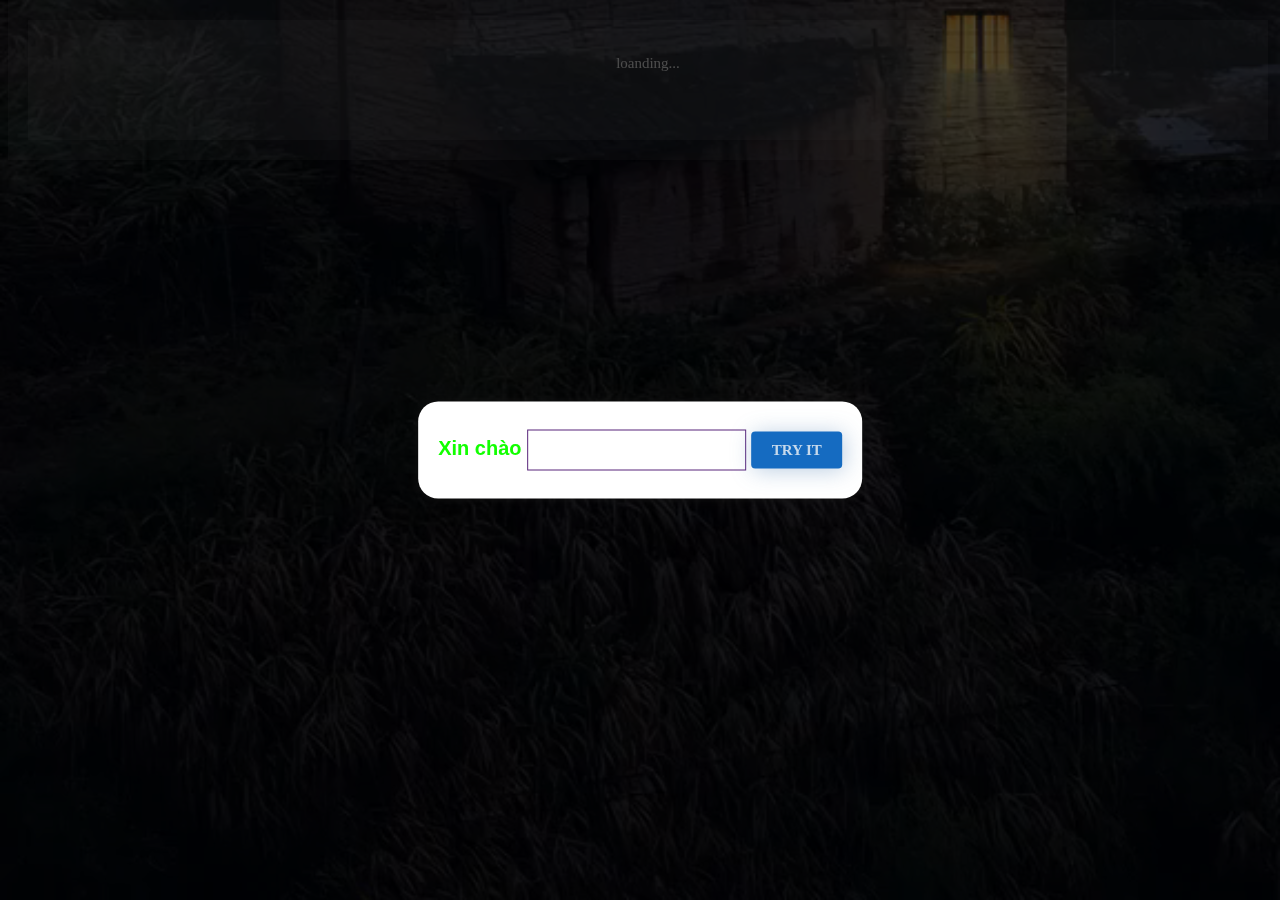
==== index.html @ e046cf4b "Rename if.html to index.html" ====
<!DOCTYPE html>
<html lang="vi">
  <head>
  	<link rel="icon" href="img/logo2.png">
  	<meta name="viewport" content="width=device-width, initial-scale=1.0">
 	
    <meta charset="utf-8" />
<meta name="mobile-web-app-capable" content="yes">

    <title>Lành Thôn</title>

    <script src="index.js" defer></script>
    <link rel="manifest" href="manifest.webmanifest">
  <script language="javascript" src="js.js"></script>
  <link rel="stylesheet" href="style.css" media="screen">

</head>


    
<body onload="thongbaopopup()">
 <audio id="myAudio">
<source src="nhac.mp3" type="audio/mpeg">
  </audio>
<!-- Thong bao pupup -->
<div class="tbpopup" id="tbpopup-1">
<div class="tboverlay"></div>
<div class="tbcontent">
<div class="tbclose-btn" onclick="thongbaopopup()">&times;</div>
<div style="font-size:20px;font-weight:bold;color:#12FF00">Xin chào
<input type="text" id="myText" value="">
<button onclick="myFunction()">Try it</button>

</div>

<center>


</center>
</div>
</div>
<script>

</script>

    <video autoplay loop muted id="myVideo">

  <source src="video.mp4" type="video/mp4">


  Your browser does not support HTML5 video.

</video>


<center> 
<div id="nen">

<div id="nen1">
   

<p id="quote">loanding...</p>

</div>
</div>
</center>

   
</body>
</html>
---- style.css ----
@media (orientation: landscape) {
  img {
    height: 100%;
    object-fit: cover;
  }
}
img {
  display: block;
  width: 80px;
  height:80px;
}
@keyframes fadeIn {
	0% { opacity: -10; }
	100% { opacity: 1; }
}

#lol {
    	animation: myfirst 5s 2;
  animation-direction: alternate;
}

@keyframes myfirst {
  0%   {background: red; left: 0px; top: 0px;}
  25%  {background: yellow; left: 200px; top: 0px;}
  50%  {background: blue; left: 200px; top: 200px;}
  75%  {background: green; left: 0px; top: 200px;}
  100% {background: red; left: 0px; top: 0px;}
}


#myVideo {
position: fixed;
  right: 0;
  bottom: 0;
  min-width: 100%; 
  min-height: 100%;
  width: cover;
  height: cover;
}
.outer {
  background-color: pink;
  background-size:cover;
  width: 100px;
  position: relative;
  display: inline-block;
  margin: 100px 20px;

}

.inner {
  font-size: 20px;
  font-color: #878787;
  position: absolute;
  top: 50%;
  left: 50%;
  background: #DDD;

}

.rotate {
    -moz-transform: translateX(-50%) translateY(-50%) rotate(-90deg);
  -webkit-transform: translateX(-50%) translateY(-50%) rotate(-90deg);
  transform:  translateX(-50%) translateY(-50%) rotate(-90deg);
}
#anh {
    top:0;
    position: fixed;
    
}

#nen {
   width: 100%;
   height: cover;
  padding: 20px;

  position: fixed;
  top: 0;
  background-color: rgba(255, 255, 255, 0.08);
  
  

	
}
#nen1 {
font-size:15px;
  padding: 20px;
height:120px;

  background-color: rgba(255, 255, 255, 0.1);
  
  
color: #FFf;

}



.chuyendong {
    
  position: fixed;
  bottom: 0;
  background: rgba(192, 192, 192, 0);
  
  width: 100%;
  padding: 20px;

color: #FFF;
text-shadow: 0 0 150px #FFF, 0 0 60px #FFF, 0 0 10px #FFF;
animation-name:move_right;
            animation-duration:40s;
            animation-iteration-count:1;
        }
        @keyframes move_right{
            0%{bottom:0px;}
           100%{bottom:500px;}
    
    
}


 body {
 	
  color:#f7f8fe;
 background-color:#928E8E;
background-repeat:no-repeat;
 background-size:cover; 

}

h5,h4 {

font-size:13px;
}
    
a {
 color: #78BCC4;
 font-size:13px;
}

@import url('https://fonts.googleapis.com/css?family=Source+Code+Pro:200,900');

:root {
  --text-color: hsla(210, 50%, 85%, 1);
  --shadow-color: hsla(210, 40%, 52%, .4);
  --btn-color: hsl(210, 80%, 42%);
  --bg-color: #141218;
}

* {
  box-sizing: border-box;
}


button {
  position:relative;
  padding: 10px 20px;  
  border: none;
  background: none;
  cursor: pointer;
  
  font-family: "Source Code Pro";
  font-weight: 900;
  text-transform: uppercase;
  font-size: 15px;  
  color: var(--text-color);
  
  background-color: var(--btn-color);
  box-shadow: var(--shadow-color) 2px 2px 22px;
  border-radius: 4px; 
  z-index: 0;  
  overflow: hidden;   
}

button:focus {
  outline-color: transparent;
  box-shadow: var(--btn-color) 2px 2px 22px;
}

.right::after, button::after {
  content: var(--content);
  display: block;
  position: absolute;
  white-space: nowrap;
  padding: 40px 40px;
  pointer-events:none;
}

button::after{
  font-weight: 200;
  top: -30px;
  left: -20px;
} 

input[type=text] {
  width: auto;
  padding: 12px 20px;
  margin: 8px 0;
  box-sizing: border-box;
  border: 1px solid #58257b;
  outline: none;
  background-color: rgba(255,255,255,0.5);
}

input[type=text]:focus {
  background-color: #CCFFCC;
}
input[type=submit] {
  width: auto;
  background-color: #3366CC;
  color: white;
  padding: 14px 20px;
  margin: 8px 0;
  border: 5px;
  border-radius: 4px;
  cursor: pointer;
}


/* Animation */
.anim-typewriter{
  animation: typewriter 4s steps(44) 1s 1 normal both,
             blinkTextCursor 500ms steps(44) infinite normal;
}
@keyframes typewriter{
  from{width: 0;}
  to{width: 24em;}
}
@keyframes blinkTextCursor{
  from{border-right-color: rgba(255,255,255,.75);}
  to{border-right-color: transparent;}
}

#tinnhan {
    display:none;
    position: fixed;
  bottom: 100px;
  
    text-align: right;
  background: rgba(255, 255, 255, 0.1);
  
  width: 100%;
  padding: 20px;

color: #FFF;
text-shadow: 0 0 150px #FFF, 0 0 60px #FFF, 0 0 10px #FFF;
	-webkit-animation: fadeIn 10s ease-out;
	animation: fadeIn 10s ease-out;
}

/* Thong bao Popup  */
.tbpopup .tboverlay {
position:fixed;
top:0px;
left:0px;
width:100vw;
height:100vh;
background:rgba(0,0,0,0.7);
z-index:5;
display:none;
}

.tbpopup .tbcontent {
position:absolute;
top:50%;
left:50%;
transform:translate(-50%,-50%) scale(0);
background:#fff;
max-width:500px;
z-index:6;
text-align:center;
padding:20px;
box-sizing:border-box;
font-family:"Open Sans",sans-serif;
border-radius:20px;
display: block;
position: fixed;
box-shadow:0px 0px 10px #111;
}
@media (max-width: 700px) {
.tbpopup .tbcontent {width:90%;}
}

.tbpopup .tbclose-btn {
cursor:pointer;
position:absolute;
right:20px;
top:20px;
width:35px;
height:35px;
color:#ff4444;
font-size:30px;
font-weight:600;
line-height:35px;
text-align:center;
border-radius:50%;
}

.tbpopup.active .tboverlay {
display:block;
}

.tbpopup.active .tbcontent {
transition:all 300ms ease-in-out;
transform:translate(-50%,-50%) scale(1);
}
.tbbuttom{background:#00cc00;color:#fff}



@keyframes fadeIn {
	0% { opacity: 0; }
	100% { opacity: 1; }
}

#chatbox {
    text-align:left;
    margin:0 auto;
    margin-bottom:25px;
    padding:10px;
    background:#fff;
    height:270px;
    width:430px;
    border:1px solid #ACD8F0;
    overflow:auto; }
  
#usermsg {
    width:395px;
    border:1px solid #ACD8F0; }
  
#submit { width: 60px; }
  
.error { color: #ff0000; }
  
#menu { padding:12.5px 25px 12.5px 25px; }
  
.welcome { float:left; }
  
.logout { float:right; }
  
.msgln { margin:0 0 2px 0; }
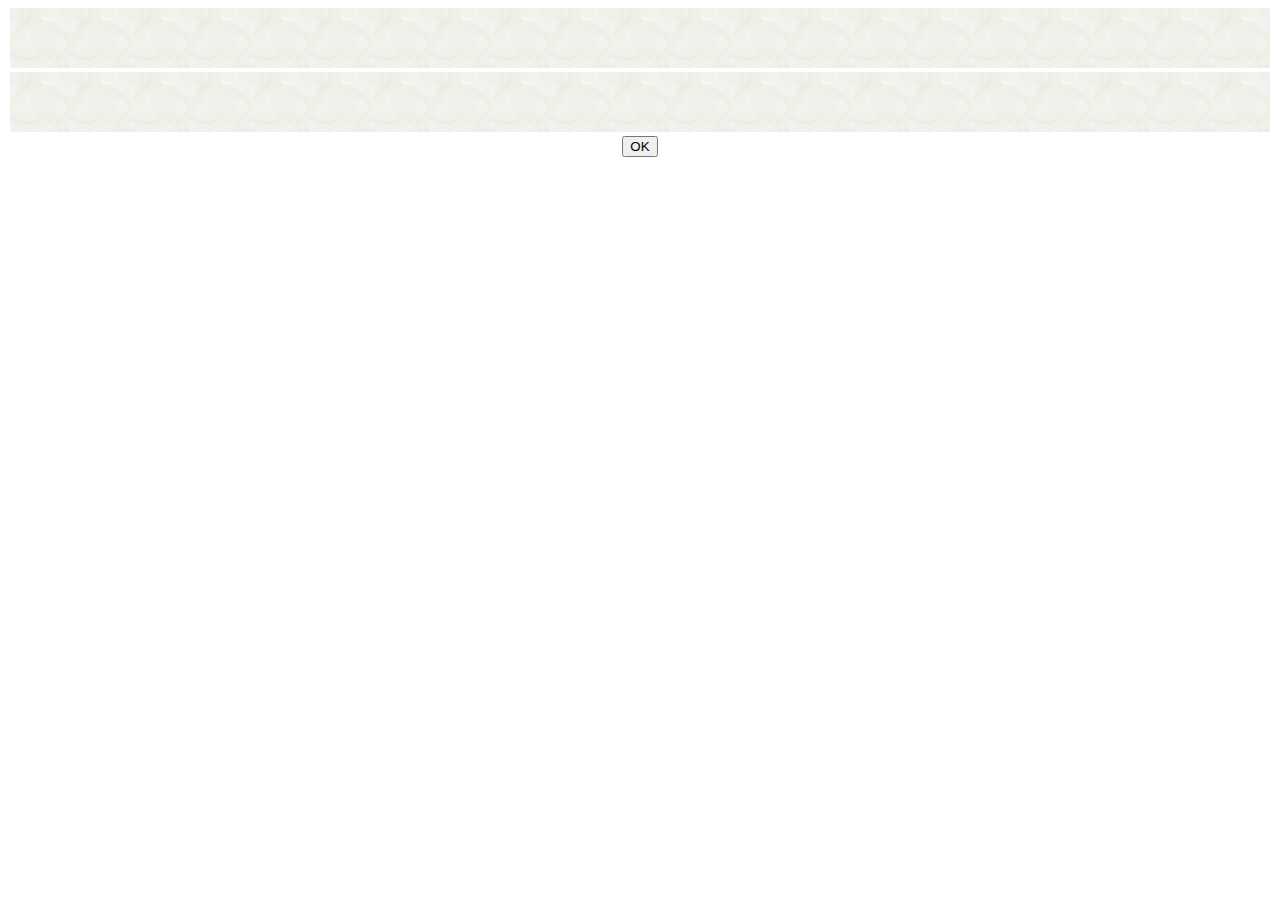
==== commit 15669e21: "Rename nennha.html to index.html" ====
--- a/index.html
+++ b/index.html
@@ -1,75 +1,49 @@
-
-<!DOCTYPE html>
-<html lang="vi">
-  <head>
-  	<link rel="icon" href="img/logo2.png">
-  	<meta name="viewport" content="width=device-width, initial-scale=1.0">
- 	
-    <meta charset="utf-8" />
-<meta name="mobile-web-app-capable" content="yes">
-
-    <title>Lành Thôn</title>
-
-    <script src="index.js" defer></script>
-    <link rel="manifest" href="manifest.webmanifest">
-  <script language="javascript" src="js.js"></script>
-  <link rel="stylesheet" href="style.css" media="screen">
-
-</head>
-
-
-    
-<body onload="thongbaopopup()">
- <audio id="myAudio">
-<source src="nhac.mp3" type="audio/mpeg">
-  </audio>
-<!-- Thong bao pupup -->
-<div class="tbpopup" id="tbpopup-1">
-<div class="tboverlay"></div>
-<div class="tbcontent">
-<div class="tbclose-btn" onclick="thongbaopopup()">&times;</div>
-<div style="font-size:20px;font-weight:bold;color:#12FF00">Xin chào
-<input type="text" id="myText" value="">
-<button onclick="myFunction()">Try it</button>
-
-</div>
-
-<center>
-
-
-</center>
-</div>
-</div>
-<script>
-
-</script>
-
-    <video autoplay loop muted id="myVideo">
-
-  <source src="video.mp4" type="video/mp4">
-
-
-  Your browser does not support HTML5 video.
-
-</video>
-
-
-<center> 
-<div id="nen">
-
-<div id="nen1">
-   
-
-<p id="quote">loanding...</p>
-
-</div>
-</div>
-</center>
-
-   
-</body>
-</html>
-
-
-
-
+
+
+<!DOCTYPE html>
+<html lang="vi">
+  <head>
+  	<link rel="icon" href="img/logo2.png">
+  	<meta name="viewport" content="width=device-width, initial-scale=1.0">
+ 	
+    <meta charset="utf-8" />
+<meta name="mobile-web-app-capable" content="yes">
+
+    <title>Lành Thôn</title>
+
+    
+    
+    
+    
+    
+  <style>
+  
+  </style>
+</head>
+
+
+    
+<body>
+
+
+
+ <center>
+ <div id="img"></div>
+ <button onclick="myFunction()">OK</button>
+ </center>
+   <script> 
+   var src="nen2.jpg";
+ var vl = '<img name="image" src="'+src+'" alt="Girl in a jacket" width="60" height="60">';
+document.getElementById("img").innerHTML=vl+vl+vl+vl+vl+vl+vl+vl+vl+vl+vl+vl+vl+vl+vl+vl+vl+vl+vl+vl+vl+vl+vl+vl+vl+vl+vl+vl+vl+vl+vl+vl+vl+vl+vl+vl+vl+vl+vl+vl+vl+vl;
+   function myFunction(){
+   src="nen2.jpg";
+     
+   };
+   
+   </script>
+  </body>
+</html>
+
+
+
+
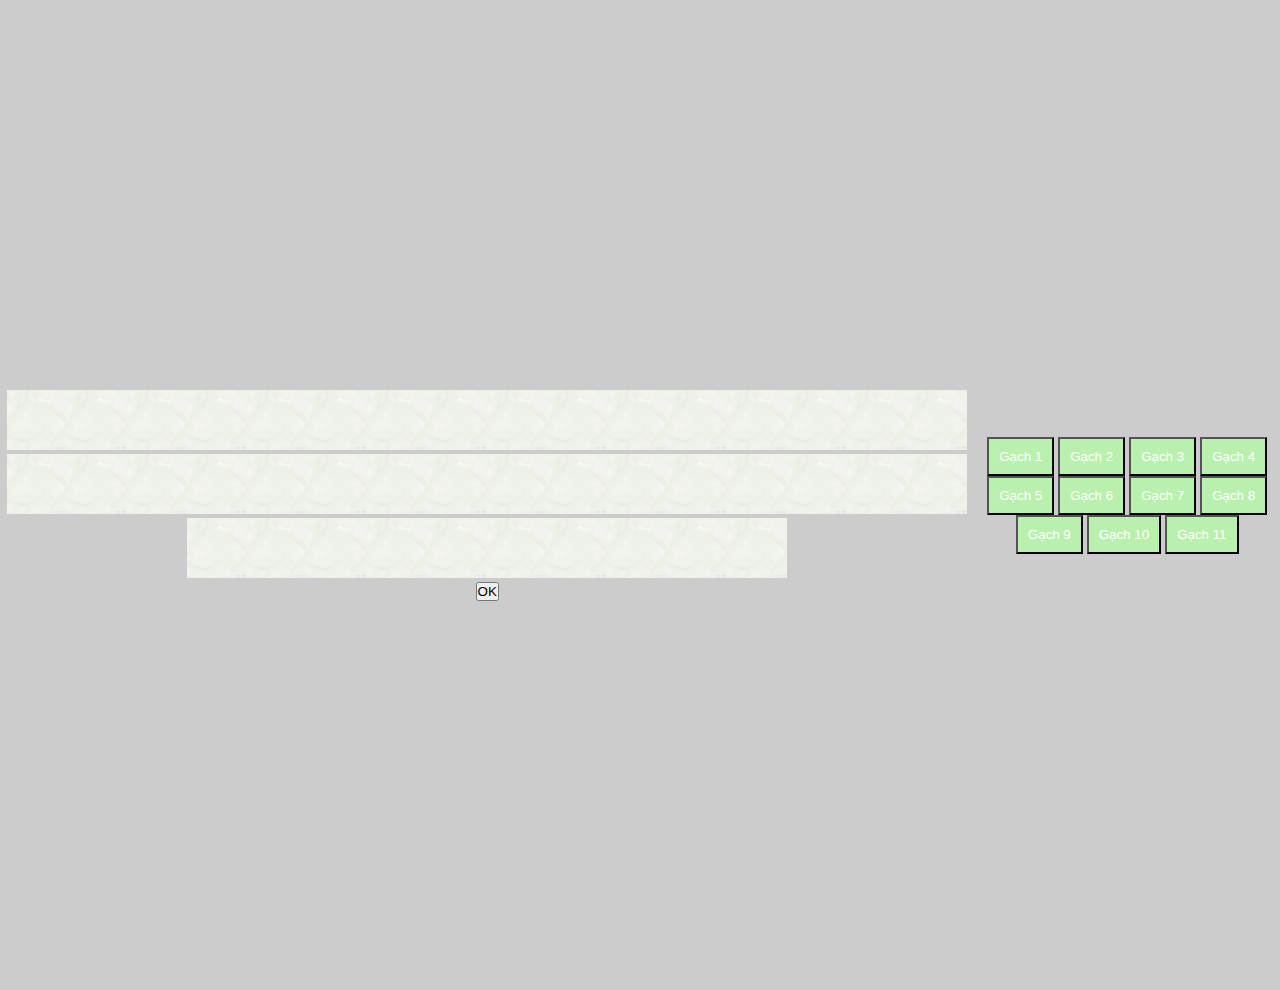
==== commit 73695270: "Update index.html" ====
--- a/index.html
+++ b/index.html
@@ -44,6 +44,262 @@
   </body>
 </html>
 
-
-
-
+<!DOCTYPE html>
+
+<html lang="vi">
+
+  <head>
+
+  	<link rel="icon" href="img/logo2.png">
+
+  	<meta name="viewport" content="width=device-width, initial-scale=1.0">
+
+ 	
+
+    <meta charset="utf-8" />
+
+<meta name="mobile-web-app-capable" content="yes">
+
+    <title>Lành Thôn</title>
+
+    
+
+    
+
+    
+
+    
+
+    
+
+  <style>
+
+ *{
+
+      margin: 0;
+
+      padding: 0;
+
+      box-sizing: border-box;
+
+  }
+
+ body{
+
+      display: flex;
+
+      justify-content: center;
+
+      align-items: center;
+
+      min-height: 110vh;
+
+      background: #ccc;
+
+  }
+
+ .button {
+
+   background: #b9f0ae;
+
+padding: 10px 10px;
+
+  text-align: center;
+
+  
+
+   color: #ffffff;
+
+   
+
+   
+
+ }
+
+.button:hover {
+
+   color: #28e00f;
+
+   background:#91aaf5 ;
+
+ }
+
+  </style>
+
+</head>
+
+    
+
+<body>
+
+ <center>
+
+ <div id="img"></div>
+
+ <button class="button" onclick="myFunction()">Gạch 1</button>
+
+  <button class="button" onclick="myFunction1()">Gạch 2</button>
+
+  <button class="button" onclick="myFunction3()">Gạch 3</button>
+
+ <button class="button" onclick="myFunction4()">Gạch 4</button>
+
+  <button class="button" onclick="myFunction5()">Gạch 5</button>
+
+  <button class="button" onclick="myFunction6()">Gạch 6</button>
+
+  <button class="button" onclick="myFunction7()">Gạch 7</button>
+
+  <button class="button" onclick="myFunction8()">Gạch 8</button>
+
+  <button class="button" onclick="myFunction9()">Gạch 9</button>
+
+  <button class="button" onclick="myFunction10()">Gạch 10</button>
+
+  <button class="button" onclick="myFunction11()">Gạch 11</button>
+
+ 
+
+ </center>
+
+   <script> 
+
+   
+
+   function myFunction(){
+
+     
+
+   src="nen2.jpg";
+
+   let vl = '<img name="image" src="'+src+'" alt="Girl in a jacket" width="60" height="60">';
+
+   let vl2 = '<img name="image" src="'+src+'" alt="Girl in a jacket" width="110" height="110">'
+
+var s = document.getElementById("img").innerHTML=vl+" "+vl+" "+vl+" "+vl+" "+vl+" "+vl+" "+vl+" "+vl+" "+vl+" "+vl+" "+vl+" "+vl+" "+vl+" "+vl+" "+vl+" "+vl+" "+vl+" "+vl+" "+vl+" "+vl+" "+vl+" "+vl+" "+vl+" "+vl+" "+vl+" "+vl2+vl2+vl2;
+
+     
+
+   };function myFunction1(){
+
+   src="nen1.jpg";
+
+   let vl = '<img name="image" src="'+src+'" alt="Girl in a jacket" width="60" height="60">';
+
+   let vl2 = '<img name="image" src="'+src+'" alt="Girl in a jacket" width="110" height="110">'
+
+var s = document.getElementById("img").innerHTML=vl+" "+vl+" "+vl+" "+vl+" "+vl+" "+vl+" "+vl+" "+vl+" "+vl+" "+vl+" "+vl+" "+vl+" "+vl+" "+vl+" "+vl+" "+vl+" "+vl+" "+vl+" "+vl+" "+vl+" "+vl+" "+vl+" "+vl+" "+vl+" "+vl+" "+vl2+vl2+vl2;
+
+     
+
+   };
+
+   
+
+   function myFunction3(){
+
+   src="nen3.jpg";
+
+   let vl = '<img name="image" src="'+src+'" alt="Girl in a jacket" width="60" height="60">';
+
+   let vl2 = '<img name="image" src="'+src+'" alt="Girl in a jacket" width="110" height="110">'
+
+var s = document.getElementById("img").innerHTML=vl+" "+vl+" "+vl+" "+vl+" "+vl+" "+vl+" "+vl+" "+vl+" "+vl+" "+vl+" "+vl+" "+vl+" "+vl+" "+vl+" "+vl+" "+vl+" "+vl+" "+vl+" "+vl+" "+vl+" "+vl+" "+vl+" "+vl+" "+vl+" "+vl+" "+vl2+vl2+vl2;
+
+   };
+
+   function myFunction4(){
+
+   src="nen4.jpg";
+
+   let vl = '<img name="image" src="'+src+'" alt="Girl in a jacket" width="60" height="60">';
+
+let vl2 = '<img name="image" src="'+src+'" alt="Girl in a jacket" width="110" height="110">'
+
+var s = document.getElementById("img").innerHTML=vl+" "+vl+" "+vl+" "+vl+" "+vl+" "+vl+" "+vl+" "+vl+" "+vl+" "+vl+" "+vl+" "+vl+" "+vl+" "+vl+" "+vl+" "+vl+" "+vl+" "+vl+" "+vl+" "+vl+" "+vl+" "+vl+" "+vl+" "+vl+" "+vl+" "+vl2+vl2+vl2;
+
+};
+
+function myFunction5(){
+
+   src="nen5.jpg";
+
+   let vl = '<img name="image" src="'+src+'" alt="Girl in a jacket" width="60" height="60">';
+
+let vl2 = '<img name="image" src="'+src+'" alt="Girl in a jacket" width="110" height="110">'
+
+var s = document.getElementById("img").innerHTML=vl+" "+vl+" "+vl+" "+vl+" "+vl+" "+vl+" "+vl+" "+vl+" "+vl+" "+vl+" "+vl+" "+vl+" "+vl+" "+vl+" "+vl+" "+vl+" "+vl+" "+vl+" "+vl+" "+vl+" "+vl+" "+vl+" "+vl+" "+vl+" "+vl+" "+vl2+vl2+vl2;
+
+};function myFunction6(){
+
+   src="nen6.jpg";
+
+   let vl = '<img name="image" src="'+src+'" alt="Girl in a jacket" width="60" height="60">';
+
+let vl2 = '<img name="image" src="'+src+'" alt="Girl in a jacket" width="110" height="110">'
+
+var s = document.getElementById("img").innerHTML=vl+" "+vl+" "+vl+" "+vl+" "+vl+" "+vl+" "+vl+" "+vl+" "+vl+" "+vl+" "+vl+" "+vl+" "+vl+" "+vl+" "+vl+" "+vl+" "+vl+" "+vl+" "+vl+" "+vl+" "+vl+" "+vl+" "+vl+" "+vl+" "+vl+" "+vl2+vl2+vl2;
+
+};function myFunction7(){
+
+   src="nen7.jpg";
+
+   let vl = '<img name="image" src="'+src+'" alt="Girl in a jacket" width="60" height="60">';
+
+let vl2 = '<img name="image" src="'+src+'" alt="Girl in a jacket" width="110" height="110">'
+
+var s = document.getElementById("img").innerHTML=vl+" "+vl+" "+vl+" "+vl+" "+vl+" "+vl+" "+vl+" "+vl+" "+vl+" "+vl+" "+vl+" "+vl+" "+vl+" "+vl+" "+vl+" "+vl+" "+vl+" "+vl+" "+vl+" "+vl+" "+vl+" "+vl+" "+vl+" "+vl+" "+vl+" "+vl2+vl2+vl2;
+
+};function myFunction8(){
+
+   src="nen8.jpg";
+
+   let vl = '<img name="image" src="'+src+'" alt="Girl in a jacket" width="60" height="60">';
+
+let vl2 = '<img name="image" src="'+src+'" alt="Girl in a jacket" width="110" height="110">'
+
+var s = document.getElementById("img").innerHTML=vl+" "+vl+" "+vl+" "+vl+" "+vl+" "+vl+" "+vl+" "+vl+" "+vl+" "+vl+" "+vl+" "+vl+" "+vl+" "+vl+" "+vl+" "+vl+" "+vl+" "+vl+" "+vl+" "+vl+" "+vl+" "+vl+" "+vl+" "+vl+" "+vl+" "+vl2+vl2+vl2;
+
+};function myFunction9(){
+
+   src="nen9.jpg";
+
+   let vl = '<img name="image" src="'+src+'" alt="Girl in a jacket" width="60" height="60">';
+
+let vl2 = '<img name="image" src="'+src+'" alt="Girl in a jacket" width="110" height="110">'
+
+var s = document.getElementById("img").innerHTML=vl+" "+vl+" "+vl+" "+vl+" "+vl+" "+vl+" "+vl+" "+vl+" "+vl+" "+vl+" "+vl+" "+vl+" "+vl+" "+vl+" "+vl+" "+vl+" "+vl+" "+vl+" "+vl+" "+vl+" "+vl+" "+vl+" "+vl+" "+vl+" "+vl+" "+vl2+vl2+vl2;
+
+};function myFunction10(){
+
+   src="nen10.jpg";
+
+   let vl = '<img name="image" src="'+src+'" alt="Girl in a jacket" width="60" height="60">';
+
+let vl2 = '<img name="image" src="'+src+'" alt="Girl in a jacket" width="110" height="110">'
+
+var s = document.getElementById("img").innerHTML=vl+" "+vl+" "+vl+" "+vl+" "+vl+" "+vl+" "+vl+" "+vl+" "+vl+" "+vl+" "+vl+" "+vl+" "+vl+" "+vl+" "+vl+" "+vl+" "+vl+" "+vl+" "+vl+" "+vl+" "+vl+" "+vl+" "+vl+" "+vl+" "+vl+" "+vl2+vl2+vl2;
+
+};function myFunction11(){
+
+   src="nen11.jpg";
+
+   let vl = '<img name="image" src="'+src+'" alt="Girl in a jacket" width="60" height="60">';
+
+let vl2 = '<img name="image" src="'+src+'" alt="Girl in a jacket" width="110" height="110">'
+
+var s = document.getElementById("img").innerHTML=vl+" "+vl+" "+vl+" "+vl+" "+vl+" "+vl+" "+vl+" "+vl+" "+vl+" "+vl+" "+vl+" "+vl+" "+vl+" "+vl+" "+vl+" "+vl+" "+vl+" "+vl+" "+vl+" "+vl+" "+vl+" "+vl+" "+vl+" "+vl+" "+vl+" "+vl2+vl2+vl2;
+
+};
+
+   
+
+   </script>
+
+  </body>
+
+</html>
+
+
+
+
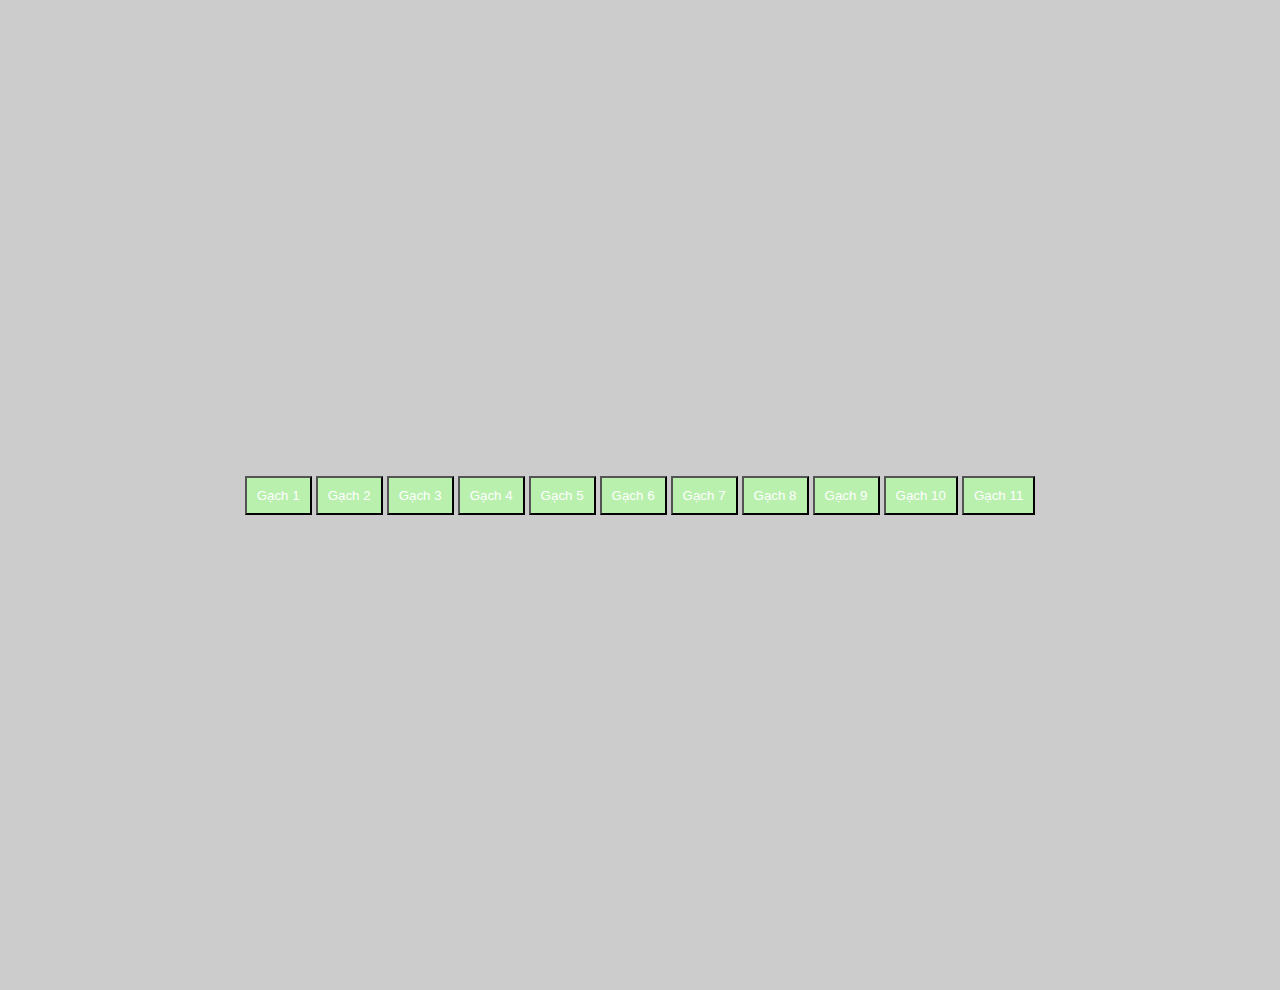
==== commit c28085f4: "Rename nennha.html to index.html" ====
--- a/index.html
+++ b/index.html
@@ -17,7 +17,32 @@
     
     
   <style>
+ *{
+      margin: 0;
+      padding: 0;
+      box-sizing: border-box;
+  }
+ body{
+      display: flex;
+      justify-content: center;
+      align-items: center;
+      min-height: 110vh;
+      background: #ccc;
+  }
+ .button {
+   background: #b9f0ae;
+padding: 10px 10px;
+  text-align: center;
   
+   color: #ffffff;
+   
+   
+ }
+.button:hover {
+   color: #28e00f;
+   background:#91aaf5 ;
+ }
+
   </style>
 </head>
 
@@ -29,277 +54,92 @@
 
  <center>
  <div id="img"></div>
- <button onclick="myFunction()">OK</button>
+ <button class="button" onclick="myFunction()">Gạch 1</button>
+  <button class="button" onclick="myFunction1()">Gạch 2</button>
+  <button class="button" onclick="myFunction3()">Gạch 3</button>
+ <button class="button" onclick="myFunction4()">Gạch 4</button>
+  <button class="button" onclick="myFunction5()">Gạch 5</button>
+  <button class="button" onclick="myFunction6()">Gạch 6</button>
+  <button class="button" onclick="myFunction7()">Gạch 7</button>
+  <button class="button" onclick="myFunction8()">Gạch 8</button>
+  <button class="button" onclick="myFunction9()">Gạch 9</button>
+  <button class="button" onclick="myFunction10()">Gạch 10</button>
+  <button class="button" onclick="myFunction11()">Gạch 11</button>
+ 
  </center>
    <script> 
-   var src="nen2.jpg";
- var vl = '<img name="image" src="'+src+'" alt="Girl in a jacket" width="60" height="60">';
-document.getElementById("img").innerHTML=vl+vl+vl+vl+vl+vl+vl+vl+vl+vl+vl+vl+vl+vl+vl+vl+vl+vl+vl+vl+vl+vl+vl+vl+vl+vl+vl+vl+vl+vl+vl+vl+vl+vl+vl+vl+vl+vl+vl+vl+vl+vl;
+   
    function myFunction(){
+     
    src="nen2.jpg";
+   let vl = '<img name="image" src="'+src+'" alt="Girl in a jacket" width="60" height="60">';
+   let vl2 = '<img name="image" src="'+src+'" alt="Girl in a jacket" width="110" height="110">'
+
+var s = document.getElementById("img").innerHTML=vl+" "+vl+" "+vl+" "+vl+" "+vl+" "+vl+" "+vl+" "+vl+" "+vl+" "+vl+" "+vl+" "+vl+" "+vl+" "+vl+" "+vl+" "+vl+" "+vl+" "+vl+" "+vl+" "+vl+" "+vl+" "+vl+" "+vl+" "+vl+" "+vl+" "+vl2+vl2+vl2;
+     
+   };function myFunction1(){
+   src="nen1.jpg";
+   let vl = '<img name="image" src="'+src+'" alt="Girl in a jacket" width="60" height="60">';
+   let vl2 = '<img name="image" src="'+src+'" alt="Girl in a jacket" width="110" height="110">'
+
+var s = document.getElementById("img").innerHTML=vl+" "+vl+" "+vl+" "+vl+" "+vl+" "+vl+" "+vl+" "+vl+" "+vl+" "+vl+" "+vl+" "+vl+" "+vl+" "+vl+" "+vl+" "+vl+" "+vl+" "+vl+" "+vl+" "+vl+" "+vl+" "+vl+" "+vl+" "+vl+" "+vl+" "+vl2+vl2+vl2;
      
    };
+   
+   function myFunction3(){
+   src="nen3.jpg";
+   let vl = '<img name="image" src="'+src+'" alt="Girl in a jacket" width="60" height="60">';
+   let vl2 = '<img name="image" src="'+src+'" alt="Girl in a jacket" width="110" height="110">'
+
+var s = document.getElementById("img").innerHTML=vl+" "+vl+" "+vl+" "+vl+" "+vl+" "+vl+" "+vl+" "+vl+" "+vl+" "+vl+" "+vl+" "+vl+" "+vl+" "+vl+" "+vl+" "+vl+" "+vl+" "+vl+" "+vl+" "+vl+" "+vl+" "+vl+" "+vl+" "+vl+" "+vl+" "+vl2+vl2+vl2;
+   };
+   function myFunction4(){
+   src="nen4.jpg";
+   let vl = '<img name="image" src="'+src+'" alt="Girl in a jacket" width="60" height="60">';
+let vl2 = '<img name="image" src="'+src+'" alt="Girl in a jacket" width="110" height="110">'
+var s = document.getElementById("img").innerHTML=vl+" "+vl+" "+vl+" "+vl+" "+vl+" "+vl+" "+vl+" "+vl+" "+vl+" "+vl+" "+vl+" "+vl+" "+vl+" "+vl+" "+vl+" "+vl+" "+vl+" "+vl+" "+vl+" "+vl+" "+vl+" "+vl+" "+vl+" "+vl+" "+vl+" "+vl2+vl2+vl2;
+};
+function myFunction5(){
+   src="nen5.jpg";
+   let vl = '<img name="image" src="'+src+'" alt="Girl in a jacket" width="60" height="60">';
+let vl2 = '<img name="image" src="'+src+'" alt="Girl in a jacket" width="110" height="110">'
+var s = document.getElementById("img").innerHTML=vl+" "+vl+" "+vl+" "+vl+" "+vl+" "+vl+" "+vl+" "+vl+" "+vl+" "+vl+" "+vl+" "+vl+" "+vl+" "+vl+" "+vl+" "+vl+" "+vl+" "+vl+" "+vl+" "+vl+" "+vl+" "+vl+" "+vl+" "+vl+" "+vl+" "+vl2+vl2+vl2;
+};function myFunction6(){
+   src="nen6.jpg";
+   let vl = '<img name="image" src="'+src+'" alt="Girl in a jacket" width="60" height="60">';
+let vl2 = '<img name="image" src="'+src+'" alt="Girl in a jacket" width="110" height="110">'
+var s = document.getElementById("img").innerHTML=vl+" "+vl+" "+vl+" "+vl+" "+vl+" "+vl+" "+vl+" "+vl+" "+vl+" "+vl+" "+vl+" "+vl+" "+vl+" "+vl+" "+vl+" "+vl+" "+vl+" "+vl+" "+vl+" "+vl+" "+vl+" "+vl+" "+vl+" "+vl+" "+vl+" "+vl2+vl2+vl2;
+};function myFunction7(){
+   src="nen7.jpg";
+   let vl = '<img name="image" src="'+src+'" alt="Girl in a jacket" width="60" height="60">';
+let vl2 = '<img name="image" src="'+src+'" alt="Girl in a jacket" width="110" height="110">'
+var s = document.getElementById("img").innerHTML=vl+" "+vl+" "+vl+" "+vl+" "+vl+" "+vl+" "+vl+" "+vl+" "+vl+" "+vl+" "+vl+" "+vl+" "+vl+" "+vl+" "+vl+" "+vl+" "+vl+" "+vl+" "+vl+" "+vl+" "+vl+" "+vl+" "+vl+" "+vl+" "+vl+" "+vl2+vl2+vl2;
+};function myFunction8(){
+   src="nen8.jpg";
+   let vl = '<img name="image" src="'+src+'" alt="Girl in a jacket" width="60" height="60">';
+let vl2 = '<img name="image" src="'+src+'" alt="Girl in a jacket" width="110" height="110">'
+var s = document.getElementById("img").innerHTML=vl+" "+vl+" "+vl+" "+vl+" "+vl+" "+vl+" "+vl+" "+vl+" "+vl+" "+vl+" "+vl+" "+vl+" "+vl+" "+vl+" "+vl+" "+vl+" "+vl+" "+vl+" "+vl+" "+vl+" "+vl+" "+vl+" "+vl+" "+vl+" "+vl+" "+vl2+vl2+vl2;
+};function myFunction9(){
+   src="nen9.jpg";
+   let vl = '<img name="image" src="'+src+'" alt="Girl in a jacket" width="60" height="60">';
+let vl2 = '<img name="image" src="'+src+'" alt="Girl in a jacket" width="110" height="110">'
+var s = document.getElementById("img").innerHTML=vl+" "+vl+" "+vl+" "+vl+" "+vl+" "+vl+" "+vl+" "+vl+" "+vl+" "+vl+" "+vl+" "+vl+" "+vl+" "+vl+" "+vl+" "+vl+" "+vl+" "+vl+" "+vl+" "+vl+" "+vl+" "+vl+" "+vl+" "+vl+" "+vl+" "+vl2+vl2+vl2;
+};function myFunction10(){
+   src="nen10.jpg";
+   let vl = '<img name="image" src="'+src+'" alt="Girl in a jacket" width="60" height="60">';
+let vl2 = '<img name="image" src="'+src+'" alt="Girl in a jacket" width="110" height="110">'
+var s = document.getElementById("img").innerHTML=vl+" "+vl+" "+vl+" "+vl+" "+vl+" "+vl+" "+vl+" "+vl+" "+vl+" "+vl+" "+vl+" "+vl+" "+vl+" "+vl+" "+vl+" "+vl+" "+vl+" "+vl+" "+vl+" "+vl+" "+vl+" "+vl+" "+vl+" "+vl+" "+vl+" "+vl2+vl2+vl2;
+};function myFunction11(){
+   src="nen11.jpg";
+   let vl = '<img name="image" src="'+src+'" alt="Girl in a jacket" width="60" height="60">';
+let vl2 = '<img name="image" src="'+src+'" alt="Girl in a jacket" width="110" height="110">'
+var s = document.getElementById("img").innerHTML=vl+" "+vl+" "+vl+" "+vl+" "+vl+" "+vl+" "+vl+" "+vl+" "+vl+" "+vl+" "+vl+" "+vl+" "+vl+" "+vl+" "+vl+" "+vl+" "+vl+" "+vl+" "+vl+" "+vl+" "+vl+" "+vl+" "+vl+" "+vl+" "+vl+" "+vl2+vl2+vl2;
+};
    
    </script>
   </body>
 </html>
 
-<!DOCTYPE html>
-
-<html lang="vi">
-
-  <head>
-
-  	<link rel="icon" href="img/logo2.png">
-
-  	<meta name="viewport" content="width=device-width, initial-scale=1.0">
-
- 	
-
-    <meta charset="utf-8" />
-
-<meta name="mobile-web-app-capable" content="yes">
-
-    <title>Lành Thôn</title>
-
-    
-
-    
-
-    
-
-    
-
-    
-
-  <style>
-
- *{
-
-      margin: 0;
-
-      padding: 0;
-
-      box-sizing: border-box;
-
-  }
-
- body{
-
-      display: flex;
-
-      justify-content: center;
-
-      align-items: center;
-
-      min-height: 110vh;
-
-      background: #ccc;
-
-  }
-
- .button {
-
-   background: #b9f0ae;
-
-padding: 10px 10px;
-
-  text-align: center;
-
-  
-
-   color: #ffffff;
-
-   
-
-   
-
- }
-
-.button:hover {
-
-   color: #28e00f;
-
-   background:#91aaf5 ;
-
- }
-
-  </style>
-
-</head>
-
-    
-
-<body>
-
- <center>
-
- <div id="img"></div>
-
- <button class="button" onclick="myFunction()">Gạch 1</button>
-
-  <button class="button" onclick="myFunction1()">Gạch 2</button>
-
-  <button class="button" onclick="myFunction3()">Gạch 3</button>
-
- <button class="button" onclick="myFunction4()">Gạch 4</button>
-
-  <button class="button" onclick="myFunction5()">Gạch 5</button>
-
-  <button class="button" onclick="myFunction6()">Gạch 6</button>
-
-  <button class="button" onclick="myFunction7()">Gạch 7</button>
-
-  <button class="button" onclick="myFunction8()">Gạch 8</button>
-
-  <button class="button" onclick="myFunction9()">Gạch 9</button>
-
-  <button class="button" onclick="myFunction10()">Gạch 10</button>
-
-  <button class="button" onclick="myFunction11()">Gạch 11</button>
-
- 
-
- </center>
-
-   <script> 
-
-   
-
-   function myFunction(){
-
-     
-
-   src="nen2.jpg";
-
-   let vl = '<img name="image" src="'+src+'" alt="Girl in a jacket" width="60" height="60">';
-
-   let vl2 = '<img name="image" src="'+src+'" alt="Girl in a jacket" width="110" height="110">'
-
-var s = document.getElementById("img").innerHTML=vl+" "+vl+" "+vl+" "+vl+" "+vl+" "+vl+" "+vl+" "+vl+" "+vl+" "+vl+" "+vl+" "+vl+" "+vl+" "+vl+" "+vl+" "+vl+" "+vl+" "+vl+" "+vl+" "+vl+" "+vl+" "+vl+" "+vl+" "+vl+" "+vl+" "+vl2+vl2+vl2;
-
-     
-
-   };function myFunction1(){
-
-   src="nen1.jpg";
-
-   let vl = '<img name="image" src="'+src+'" alt="Girl in a jacket" width="60" height="60">';
-
-   let vl2 = '<img name="image" src="'+src+'" alt="Girl in a jacket" width="110" height="110">'
-
-var s = document.getElementById("img").innerHTML=vl+" "+vl+" "+vl+" "+vl+" "+vl+" "+vl+" "+vl+" "+vl+" "+vl+" "+vl+" "+vl+" "+vl+" "+vl+" "+vl+" "+vl+" "+vl+" "+vl+" "+vl+" "+vl+" "+vl+" "+vl+" "+vl+" "+vl+" "+vl+" "+vl+" "+vl2+vl2+vl2;
-
-     
-
-   };
-
-   
-
-   function myFunction3(){
-
-   src="nen3.jpg";
-
-   let vl = '<img name="image" src="'+src+'" alt="Girl in a jacket" width="60" height="60">';
-
-   let vl2 = '<img name="image" src="'+src+'" alt="Girl in a jacket" width="110" height="110">'
-
-var s = document.getElementById("img").innerHTML=vl+" "+vl+" "+vl+" "+vl+" "+vl+" "+vl+" "+vl+" "+vl+" "+vl+" "+vl+" "+vl+" "+vl+" "+vl+" "+vl+" "+vl+" "+vl+" "+vl+" "+vl+" "+vl+" "+vl+" "+vl+" "+vl+" "+vl+" "+vl+" "+vl+" "+vl2+vl2+vl2;
-
-   };
-
-   function myFunction4(){
-
-   src="nen4.jpg";
-
-   let vl = '<img name="image" src="'+src+'" alt="Girl in a jacket" width="60" height="60">';
-
-let vl2 = '<img name="image" src="'+src+'" alt="Girl in a jacket" width="110" height="110">'
-
-var s = document.getElementById("img").innerHTML=vl+" "+vl+" "+vl+" "+vl+" "+vl+" "+vl+" "+vl+" "+vl+" "+vl+" "+vl+" "+vl+" "+vl+" "+vl+" "+vl+" "+vl+" "+vl+" "+vl+" "+vl+" "+vl+" "+vl+" "+vl+" "+vl+" "+vl+" "+vl+" "+vl+" "+vl2+vl2+vl2;
-
-};
-
-function myFunction5(){
-
-   src="nen5.jpg";
-
-   let vl = '<img name="image" src="'+src+'" alt="Girl in a jacket" width="60" height="60">';
-
-let vl2 = '<img name="image" src="'+src+'" alt="Girl in a jacket" width="110" height="110">'
-
-var s = document.getElementById("img").innerHTML=vl+" "+vl+" "+vl+" "+vl+" "+vl+" "+vl+" "+vl+" "+vl+" "+vl+" "+vl+" "+vl+" "+vl+" "+vl+" "+vl+" "+vl+" "+vl+" "+vl+" "+vl+" "+vl+" "+vl+" "+vl+" "+vl+" "+vl+" "+vl+" "+vl+" "+vl2+vl2+vl2;
-
-};function myFunction6(){
-
-   src="nen6.jpg";
-
-   let vl = '<img name="image" src="'+src+'" alt="Girl in a jacket" width="60" height="60">';
-
-let vl2 = '<img name="image" src="'+src+'" alt="Girl in a jacket" width="110" height="110">'
-
-var s = document.getElementById("img").innerHTML=vl+" "+vl+" "+vl+" "+vl+" "+vl+" "+vl+" "+vl+" "+vl+" "+vl+" "+vl+" "+vl+" "+vl+" "+vl+" "+vl+" "+vl+" "+vl+" "+vl+" "+vl+" "+vl+" "+vl+" "+vl+" "+vl+" "+vl+" "+vl+" "+vl+" "+vl2+vl2+vl2;
-
-};function myFunction7(){
-
-   src="nen7.jpg";
-
-   let vl = '<img name="image" src="'+src+'" alt="Girl in a jacket" width="60" height="60">';
-
-let vl2 = '<img name="image" src="'+src+'" alt="Girl in a jacket" width="110" height="110">'
-
-var s = document.getElementById("img").innerHTML=vl+" "+vl+" "+vl+" "+vl+" "+vl+" "+vl+" "+vl+" "+vl+" "+vl+" "+vl+" "+vl+" "+vl+" "+vl+" "+vl+" "+vl+" "+vl+" "+vl+" "+vl+" "+vl+" "+vl+" "+vl+" "+vl+" "+vl+" "+vl+" "+vl+" "+vl2+vl2+vl2;
-
-};function myFunction8(){
-
-   src="nen8.jpg";
-
-   let vl = '<img name="image" src="'+src+'" alt="Girl in a jacket" width="60" height="60">';
-
-let vl2 = '<img name="image" src="'+src+'" alt="Girl in a jacket" width="110" height="110">'
-
-var s = document.getElementById("img").innerHTML=vl+" "+vl+" "+vl+" "+vl+" "+vl+" "+vl+" "+vl+" "+vl+" "+vl+" "+vl+" "+vl+" "+vl+" "+vl+" "+vl+" "+vl+" "+vl+" "+vl+" "+vl+" "+vl+" "+vl+" "+vl+" "+vl+" "+vl+" "+vl+" "+vl+" "+vl2+vl2+vl2;
-
-};function myFunction9(){
-
-   src="nen9.jpg";
-
-   let vl = '<img name="image" src="'+src+'" alt="Girl in a jacket" width="60" height="60">';
-
-let vl2 = '<img name="image" src="'+src+'" alt="Girl in a jacket" width="110" height="110">'
-
-var s = document.getElementById("img").innerHTML=vl+" "+vl+" "+vl+" "+vl+" "+vl+" "+vl+" "+vl+" "+vl+" "+vl+" "+vl+" "+vl+" "+vl+" "+vl+" "+vl+" "+vl+" "+vl+" "+vl+" "+vl+" "+vl+" "+vl+" "+vl+" "+vl+" "+vl+" "+vl+" "+vl+" "+vl2+vl2+vl2;
-
-};function myFunction10(){
-
-   src="nen10.jpg";
-
-   let vl = '<img name="image" src="'+src+'" alt="Girl in a jacket" width="60" height="60">';
-
-let vl2 = '<img name="image" src="'+src+'" alt="Girl in a jacket" width="110" height="110">'
-
-var s = document.getElementById("img").innerHTML=vl+" "+vl+" "+vl+" "+vl+" "+vl+" "+vl+" "+vl+" "+vl+" "+vl+" "+vl+" "+vl+" "+vl+" "+vl+" "+vl+" "+vl+" "+vl+" "+vl+" "+vl+" "+vl+" "+vl+" "+vl+" "+vl+" "+vl+" "+vl+" "+vl+" "+vl2+vl2+vl2;
-
-};function myFunction11(){
-
-   src="nen11.jpg";
-
-   let vl = '<img name="image" src="'+src+'" alt="Girl in a jacket" width="60" height="60">';
-
-let vl2 = '<img name="image" src="'+src+'" alt="Girl in a jacket" width="110" height="110">'
-
-var s = document.getElementById("img").innerHTML=vl+" "+vl+" "+vl+" "+vl+" "+vl+" "+vl+" "+vl+" "+vl+" "+vl+" "+vl+" "+vl+" "+vl+" "+vl+" "+vl+" "+vl+" "+vl+" "+vl+" "+vl+" "+vl+" "+vl+" "+vl+" "+vl+" "+vl+" "+vl+" "+vl+" "+vl2+vl2+vl2;
-
-};
-
-   
-
-   </script>
-
-  </body>
-
-</html>
 
 
 
-
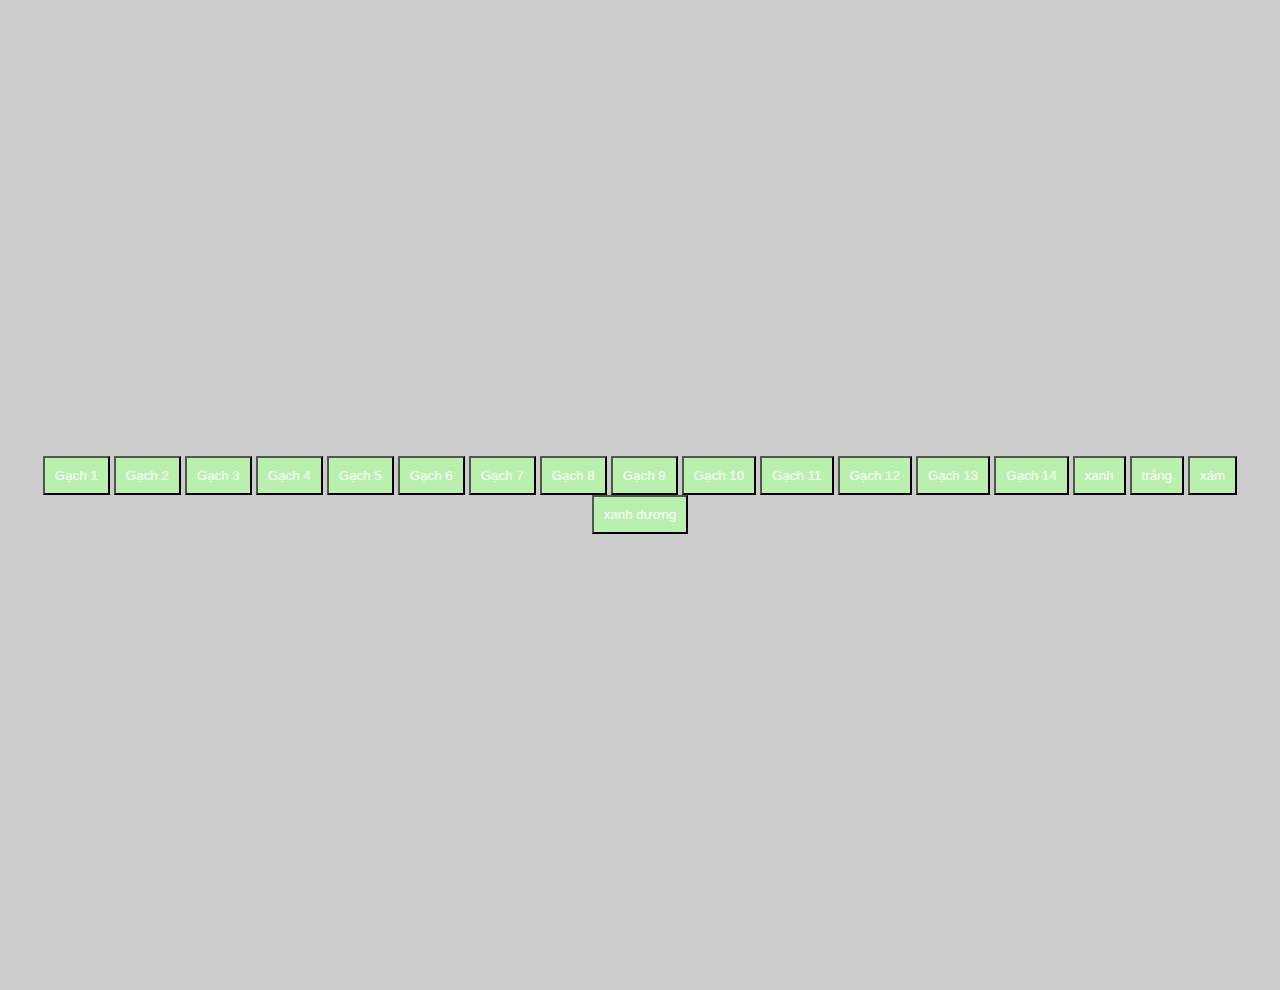
==== commit 5f1c4d51: "Rename nennha.html to index.html" ====
--- a/index.html
+++ b/index.html
@@ -22,6 +22,42 @@
       padding: 0;
       box-sizing: border-box;
   }
+  .hinh_vuong{
+   width: 60px;
+   height: 60px;
+   background: #1E90FF;
+   display: inline-block;
+  
+  line-height: 70px;
+  margin-left: -1px;
+ }
+  .hinh_vuong2{
+   width: 60px;
+   height: 60px;
+   background: #fdfdfd;
+   display: inline-block;
+  
+  line-height: 70px;
+  margin-left: -1px;
+ }
+  .hinh_vuong3{
+   width: 60px;
+   height: 60px;
+   background: #ccc;
+   display: inline-block;
+  
+  line-height: 70px;
+  margin-left: -1px;
+ }
+  .hinh_vuong4{
+   width: 60px;
+   height: 60px;
+   background: #a4edff;
+   display: inline-block;
+  
+  line-height: 70px;
+  margin-left: -1px;
+ }
  body{
       display: flex;
       justify-content: center;
@@ -65,8 +101,19 @@
   <button class="button" onclick="myFunction9()">Gạch 9</button>
   <button class="button" onclick="myFunction10()">Gạch 10</button>
   <button class="button" onclick="myFunction11()">Gạch 11</button>
+   <button class="button" onclick="myFunction12()">Gạch 12</button>
+ <button class="button" onclick="myFunction13()">Gạch 13</button>
+ <button class="button" onclick="myFunction14()">Gạch 14</button>
+  <button class="button" onclick="myFunction15()">xanh</button>
+  <button class="button" onclick="myFunction16()">trắng</button>
+  <button class="button" onclick="myFunction17()">xám</button>
+  <button class="button" onclick="myFunction18()">xanh dương</button>
+ 
+ 
+ 
  
  </center>
+
    <script> 
    
    function myFunction(){
@@ -135,7 +182,48 @@
 let vl2 = '<img name="image" src="'+src+'" alt="Girl in a jacket" width="110" height="110">'
 var s = document.getElementById("img").innerHTML=vl+" "+vl+" "+vl+" "+vl+" "+vl+" "+vl+" "+vl+" "+vl+" "+vl+" "+vl+" "+vl+" "+vl+" "+vl+" "+vl+" "+vl+" "+vl+" "+vl+" "+vl+" "+vl+" "+vl+" "+vl+" "+vl+" "+vl+" "+vl+" "+vl+" "+vl2+vl2+vl2;
 };
-   
+   function myFunction12(){
+   src="12.jpg";
+   let vl = '<img name="image" src="'+src+'" alt="Girl in a jacket" width="60" height="60">';
+let vl2 = '<img name="image" src="'+src+'" alt="Girl in a jacket" width="110" height="110">'
+var s = document.getElementById("img").innerHTML=vl+" "+vl+" "+vl+" "+vl+" "+vl+" "+vl+" "+vl+" "+vl+" "+vl+" "+vl+" "+vl+" "+vl+" "+vl+" "+vl+" "+vl+" "+vl+" "+vl+" "+vl+" "+vl+" "+vl+" "+vl+" "+vl+" "+vl+" "+vl+" "+vl+" "+vl2+vl2+vl2;
+};
+   function myFunction13(){
+   src="13.png";
+   let vl = '<img name="image" src="'+src+'" alt="Girl in a jacket" width="60" height="60">';
+let vl2 = '<img name="image" src="'+src+'" alt="Girl in a jacket" width="110" height="110">'
+var s = document.getElementById("img").innerHTML=vl+" "+vl+" "+vl+" "+vl+" "+vl+" "+vl+" "+vl+" "+vl+" "+vl+" "+vl+" "+vl+" "+vl+" "+vl+" "+vl+" "+vl+" "+vl+" "+vl+" "+vl+" "+vl+" "+vl+" "+vl+" "+vl+" "+vl+" "+vl+" "+vl+" "+vl2+vl2+vl2;
+};
+   function myFunction14(){
+   src="14.png";
+   let vl = '<img name="image" src="'+src+'" alt="Girl in a jacket" width="60" height="60">';
+let vl2 = '<img name="image" src="'+src+'" alt="Girl in a jacket" width="110" height="110">'
+var s = document.getElementById("img").innerHTML=vl+" "+vl+" "+vl+" "+vl+" "+vl+" "+vl+" "+vl+" "+vl+" "+vl+" "+vl+" "+vl+" "+vl+" "+vl+" "+vl+" "+vl+" "+vl+" "+vl+" "+vl+" "+vl+" "+vl+" "+vl+" "+vl+" "+vl+" "+vl+" "+vl+" "+vl2+vl2+vl2;
+};
+function myFunction15(){
+
+   let vl = '<div class="hinh_vuong"></div>';
+
+var s = document.getElementById("img").innerHTML=vl+" "+vl+" "+vl+" "+vl+" "+vl+" "+vl+" "+vl+" "+vl+" "+vl+" "+vl+" "+vl+" "+vl+" "+vl+" "+vl+" "+vl+" "+vl+" "+vl+" "+vl+" "+vl+" "+vl+" "+vl+" "+vl+" "+vl+" "+vl+" "+vl;
+};
+function myFunction16(){
+
+   let vl = '<div class="hinh_vuong2"></div>';
+
+var s = document.getElementById("img").innerHTML=vl+" "+vl+" "+vl+" "+vl+" "+vl+" "+vl+" "+vl+" "+vl+" "+vl+" "+vl+" "+vl+" "+vl+" "+vl+" "+vl+" "+vl+" "+vl+" "+vl+" "+vl+" "+vl+" "+vl+" "+vl+" "+vl+" "+vl+" "+vl+" "+vl;
+};
+function myFunction17(){
+document.body.style.backgroundColor = "#0b5152";
+   let vl = '<div class="hinh_vuong3"></div>';
+
+var s = document.getElementById("img").innerHTML=vl+" "+vl+" "+vl+" "+vl+" "+vl+" "+vl+" "+vl+" "+vl+" "+vl+" "+vl+" "+vl+" "+vl+" "+vl+" "+vl+" "+vl+" "+vl+" "+vl+" "+vl+" "+vl+" "+vl+" "+vl+" "+vl+" "+vl+" "+vl+" "+vl;
+};
+function myFunction18(){
+
+   let vl = '<div class="hinh_vuong4"></div>';
+
+var s = document.getElementById("img").innerHTML=vl+" "+vl+" "+vl+" "+vl+" "+vl+" "+vl+" "+vl+" "+vl+" "+vl+" "+vl+" "+vl+" "+vl+" "+vl+" "+vl+" "+vl+" "+vl+" "+vl+" "+vl+" "+vl+" "+vl+" "+vl+" "+vl+" "+vl+" "+vl+" "+vl;
+};
    </script>
   </body>
 </html>
